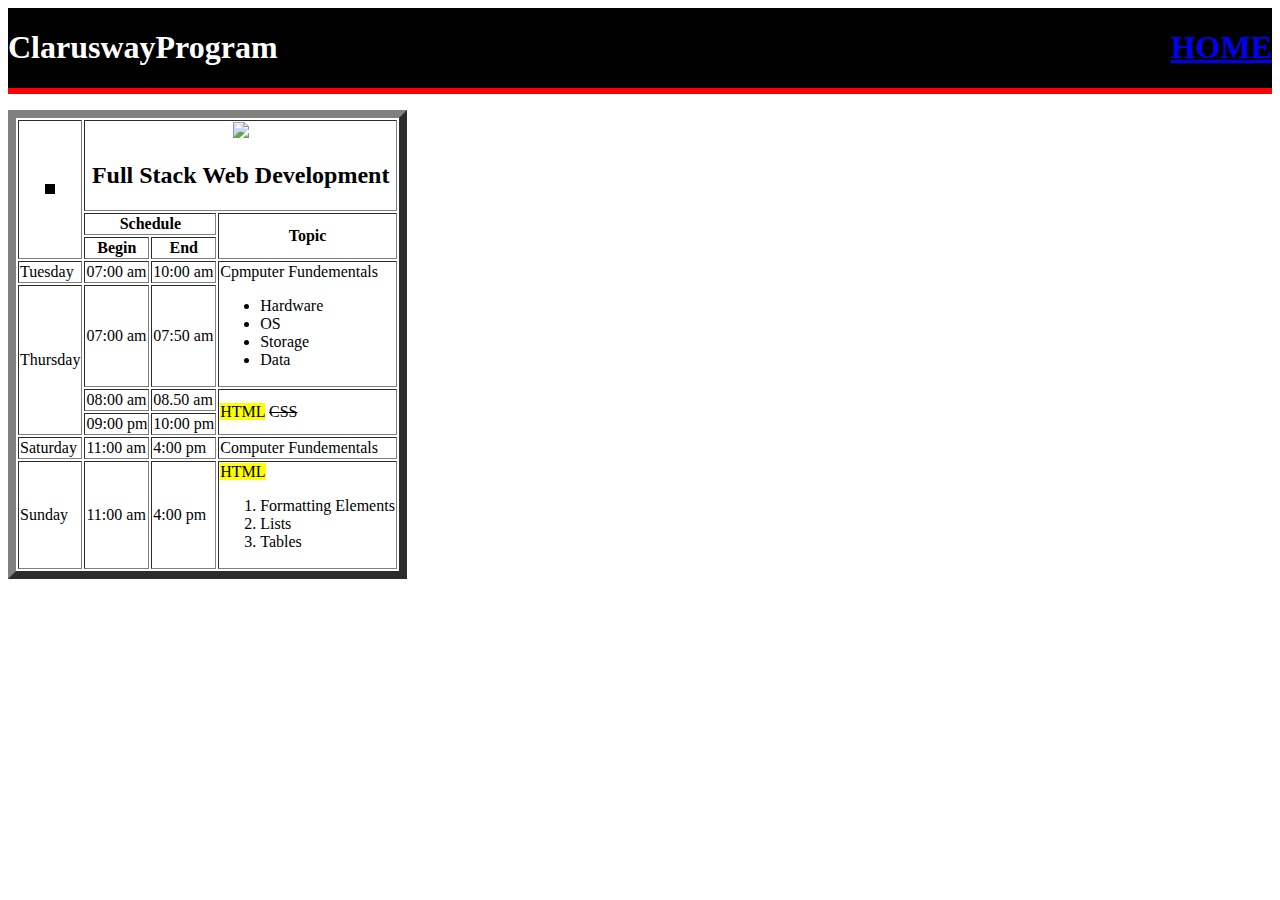
==== 23_07/schedule.html @ 465f580a "24.07" ====
<!DOCTYPE html>
<html lang="en">
<head>
    <meta charset="UTF-8">
    <meta http-equiv="X-UA-Compatible" content="IE=edge">
    <meta name="viewport" content="width=device-width, initial-scale=1.0">
    <title>Document</title>
    <style>
        #navbar{
            background-color: black;
            border-bottom: 6px solid red;
            display: flex;
            justify-content:space-between;
            align-items:center;
        }
        #navbar{
            color: white;
        }
        
         
    </style>
</head>
<body>
    <div>
        <div id="navbar">
            <div id="head_left">
                <h1>ClaruswayProgram</h1>
            </div>
            <div id="head_right">
                <h1><a href="http://127.0.0.1:5501/index.html" target="_blank";color="white">HOME</a></h1>
                         
        
            </div>
        </div>
    </div>    
   <p></p>
    <table border="8">
        <thead>
           <tr>
            <th rowspan="3">
                <img border="5" witdh="150" height="200"src="https://data.whicdn.com/images/305761013/original.jpg" alt="">


            </th>
            <th colspan="3
            ">
                <img src="https://clarusway.com/wp-content/uploads/2019/12/cw_sonk%C3%BC%C3%A7%C3%BCk2.png">
                
                
                
                <h2>Full Stack Web Development</h2>
            </th>
        </tr> 
        <tr>
            <th colspan="2">Schedule</th>
            <th rowspan="2">Topic</th>
        </tr>
        <tr>
            <th>Begin</th>
            <th>End</th>
        </tr>
        </thead>
        <tbody>
            <tr> 
                <td>Tuesday</td>
                <td>07:00 am</td>
                <td>10:00 am</td>
                <td rowspan="2">
                    Cpmputer Fundementals
                    <ul>
                        <li>Hardware</li>
                        <li>OS</li>
                        <li>Storage</li>
                        <li>Data</li>
                    </ul>
                </td>
                <tr>
                    <td rowspan="3">Thursday</td>
                    <td>07:00 am</td>
                    <td>07:50 am</td>
                </tr>
                    <td>08:00 am</td>
                    <td>08.50 am</td>
                    <td rowspan="2">
                        <mark>HTML</mark>
                        <del>CSS</del>
                    </td>
                </tr>
                <tr>
                    <td>09:00 pm</td>
                    <td>10:00 pm</td>
                </tr>
                <tr>
                    <td>Saturday</td>
                    <td>11:00 am</td>
                    <td>4:00 pm</td>
                    <td>Computer Fundementals</td>
                </tr>
                <tr>
                    <td>Sunday</td>
                    <td>11:00 am</td>
                    <td>4:00 pm</td>
                    <td>
                        <mark>HTML</mark>
                        <Ol>
                            <li>Formatting Elements</li>
                            <li>Lists</li>
                            <li>Tables</li>
                        </Ol>
                    </td>
                </tr>

                
        </tbody>
       
        
    </table>
</body>
</html>
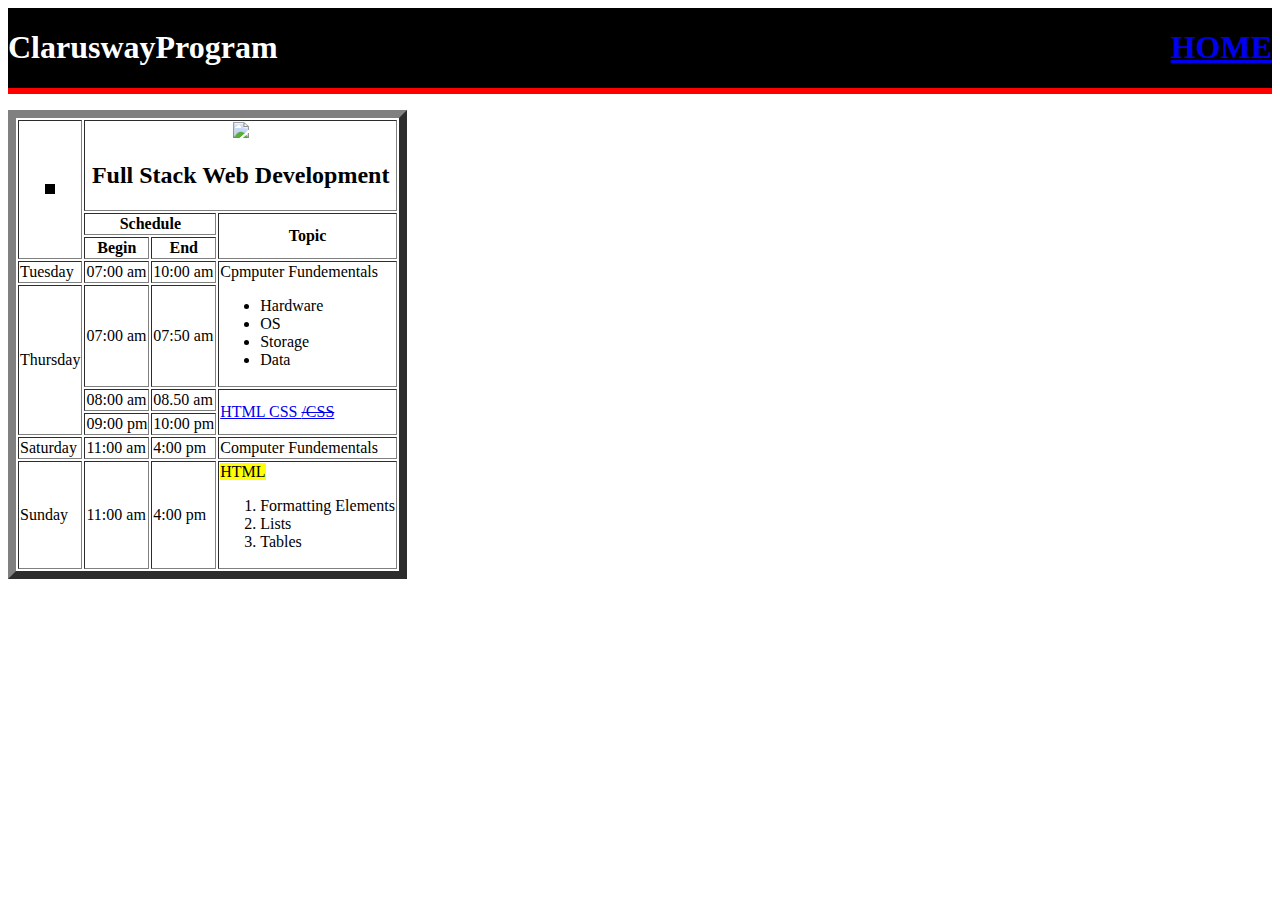
==== commit f51d3218: "branch demo" ====
--- a/23_07/schedule.html
+++ b/23_07/schedule.html
@@ -5,17 +5,9 @@
     <meta http-equiv="X-UA-Compatible" content="IE=edge">
     <meta name="viewport" content="width=device-width, initial-scale=1.0">
     <title>Document</title>
+    <link rel="stylesheet" href="style1.css">
     <style>
-        #navbar{
-            background-color: black;
-            border-bottom: 6px solid red;
-            display: flex;
-            justify-content:space-between;
-            align-items:center;
-        }
-        #navbar{
-            color: white;
-        }
+       
         
          
     </style>
@@ -38,17 +30,15 @@
         <thead>
            <tr>
             <th rowspan="3">
-                <img border="5" witdh="150" height="200"src="https://data.whicdn.com/images/305761013/original.jpg" alt="">
+                <img border="5"  height="200"src="https://data.whicdn.com/images/305761013/original.jpg" alt="">
 
 
             </th>
             <th colspan="3
             ">
-                <img src="https://clarusway.com/wp-content/uploads/2019/12/cw_sonk%C3%BC%C3%A7%C3%BCk2.png">
-                
-                
-                
-                <h2>Full Stack Web Development</h2>
+                <img height="200px" src="https://www.ricoh.com.tr/media/Future%20of%20Work%20-%20Thumbnail%201_tcm84-36227_tcm98-44780.png">
+                              
+                <h2 >Full Stack Web Development</h2>
             </th>
         </tr> 
         <tr>
@@ -82,8 +72,8 @@
                     <td>08:00 am</td>
                     <td>08.50 am</td>
                     <td rowspan="2">
-                        <mark>HTML</mark>
-                        <del>CSS</del>
+                        <a href="http://127.0.0.1:5500/index.html" id="link" mark>HTML CSS</mark>
+                        <del>/CSS</del>
                     </td>
                 </tr>
                 <tr>
--- a/23_07/style1.css
+++ b/23_07/style1.css
@@ -0,0 +1,19 @@
+#navbar{
+    background-color: black;
+    border-bottom: 6px solid red;
+    display: flex;
+    justify-content:space-between;
+    align-items:center;
+}
+#navbar{
+    color: white;
+}
+#link:hover{
+    background-color:aliceblue;
+    text-decoration:none;
+    padding: 5px;
+    border-radius: 50px;
+    font-weight: bolder;
+    box-shadow: 5px 5px 5px black;
+    
+}